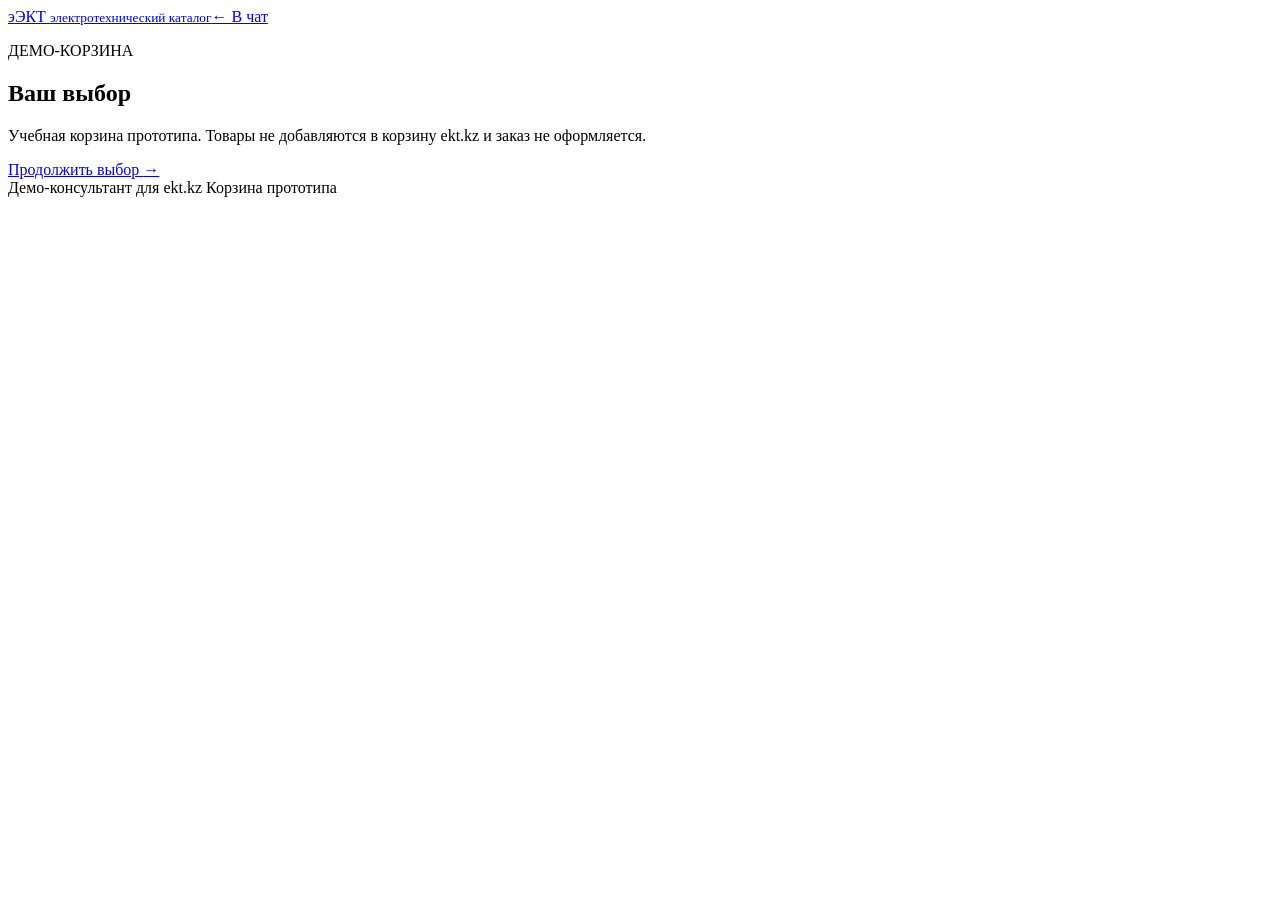
==== frontend/cart.html @ f9a56e99 "feat: add alternatives and confirmed demo cart" ====
<!doctype html>
<html lang="ru">
<head><meta charset="utf-8"><meta name="viewport" content="width=device-width, initial-scale=1"><meta name="theme-color" content="#10251f"><title>Демо-корзина — ЭКТ</title><link rel="stylesheet" href="/static/styles.css"><link rel="stylesheet" href="/static/cart.css"></head>
<body><main class="shell"><header class="topbar"><a class="brand" href="/"><span class="brand-mark">э</span><span>ЭКТ <small>электротехнический каталог</small></span></a><a class="cart-link" href="/">← В чат</a></header><section class="cart-page"><p class="eyebrow">ДЕМО-КОРЗИНА</p><h1>Ваш выбор</h1><p class="cart-caption">Учебная корзина прототипа. Товары не добавляются в корзину ekt.kz и заказ не оформляется.</p><div id="cart-content" aria-live="polite"><div class="skeleton"></div></div><a class="back-link" href="/">Продолжить выбор <span>→</span></a></section><footer>Демо-консультант для ekt.kz <span>Корзина прототипа</span></footer></main><script src="/static/cart.js" defer></script></body></html>
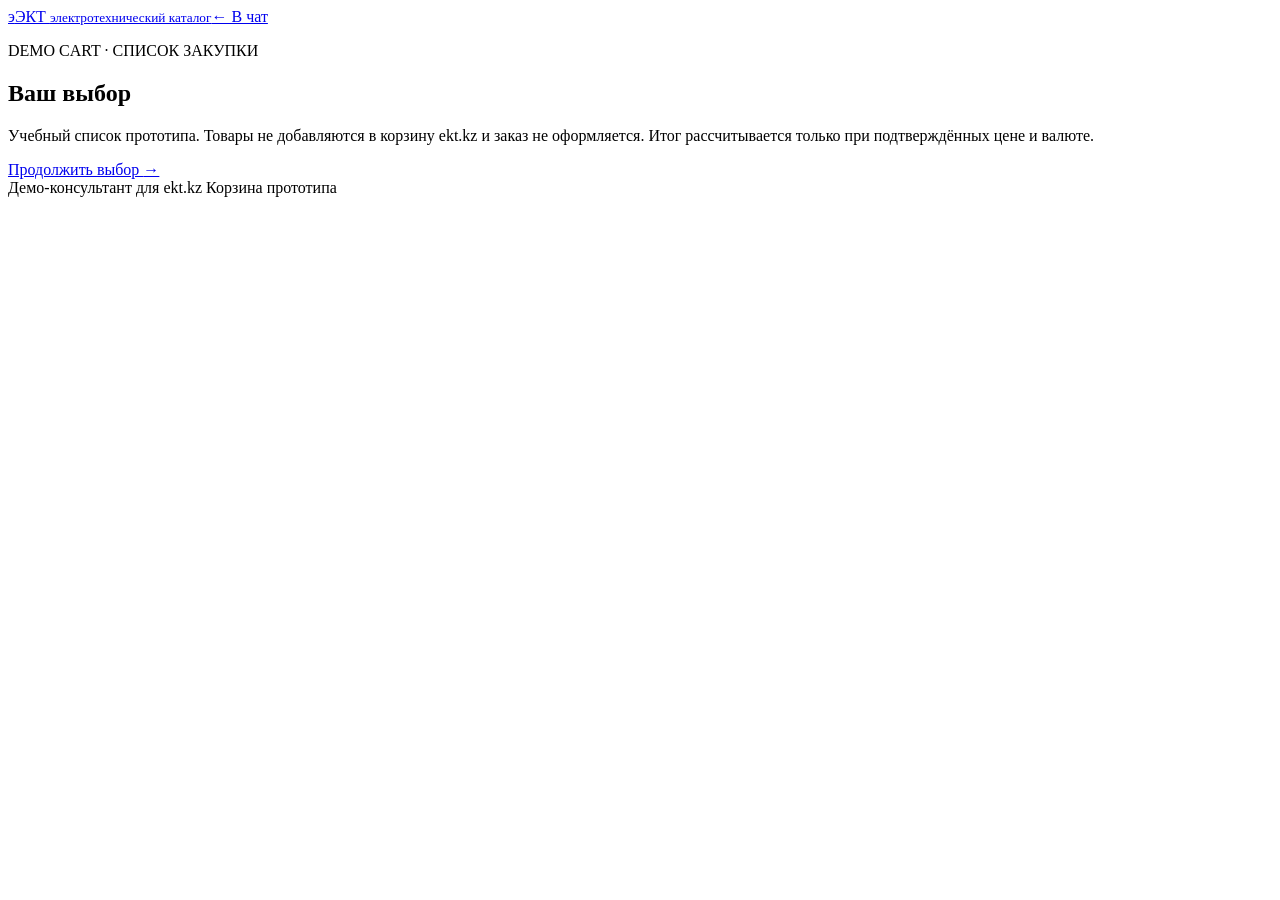
==== commit a12f2ef5: "feat: build budget aware shopping list" ====
--- a/frontend/cart.html
+++ b/frontend/cart.html
@@ -1,4 +1,4 @@
 <!doctype html>
 <html lang="ru">
 <head><meta charset="utf-8"><meta name="viewport" content="width=device-width, initial-scale=1"><meta name="theme-color" content="#10251f"><title>Демо-корзина — ЭКТ</title><link rel="stylesheet" href="/static/styles.css"><link rel="stylesheet" href="/static/cart.css"></head>
-<body><main class="shell"><header class="topbar"><a class="brand" href="/"><span class="brand-mark">э</span><span>ЭКТ <small>электротехнический каталог</small></span></a><a class="cart-link" href="/">← В чат</a></header><section class="cart-page"><p class="eyebrow">ДЕМО-КОРЗИНА</p><h1>Ваш выбор</h1><p class="cart-caption">Учебная корзина прототипа. Товары не добавляются в корзину ekt.kz и заказ не оформляется.</p><div id="cart-content" aria-live="polite"><div class="skeleton"></div></div><a class="back-link" href="/">Продолжить выбор <span>→</span></a></section><footer>Демо-консультант для ekt.kz <span>Корзина прототипа</span></footer></main><script src="/static/cart.js" defer></script></body></html>
+<body><main class="shell"><header class="topbar"><a class="brand" href="/"><span class="brand-mark">э</span><span>ЭКТ <small>электротехнический каталог</small></span></a><a class="cart-link" href="/">← В чат</a></header><section class="cart-page"><p class="eyebrow">DEMO CART · СПИСОК ЗАКУПКИ</p><h1>Ваш выбор</h1><p class="cart-caption">Учебный список прототипа. Товары не добавляются в корзину ekt.kz и заказ не оформляется. Итог рассчитывается только при подтверждённых цене и валюте.</p><div id="cart-content" aria-live="polite"><div class="skeleton"></div></div><a class="back-link" href="/">Продолжить выбор <span>→</span></a></section><footer>Демо-консультант для ekt.kz <span>Корзина прототипа</span></footer></main><script src="/static/cart.js" defer></script></body></html>
